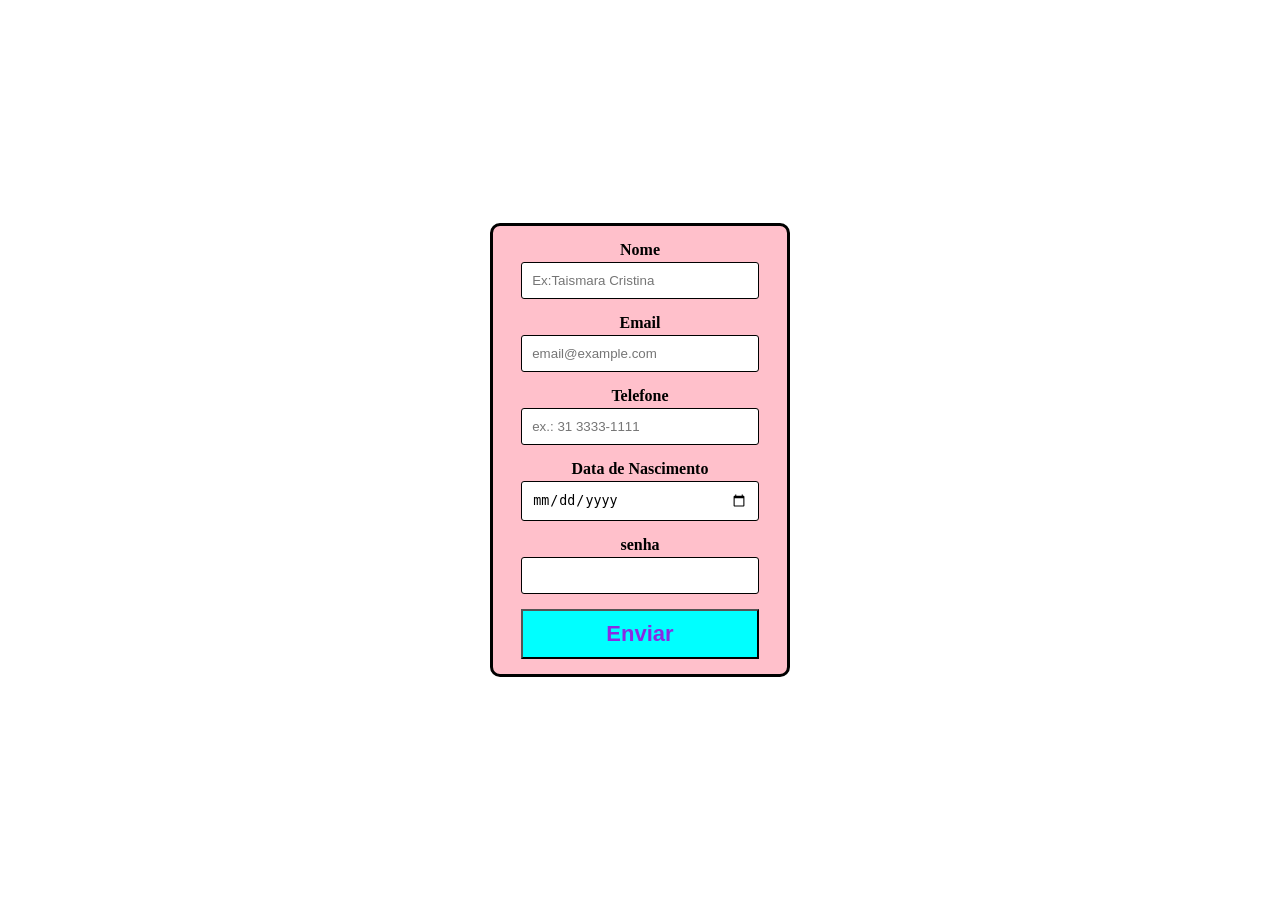
==== index.html @ c8585adc "iniciando projeto" ====
<!DOCTYPE html>
<html>
<head>
<title>Aula de Formulário</title>
<link rel="stylesheet" href="style/index.css">
</head>
<body>
<form>
<label for="nome">Nome</label>
<input type="text" id="nome" name="nome" required placeholder="Ex:Taismara Cristina"/>
 
<label for="email">Email</label>
<input for ="text" id="email" emil="email"
 required placeholder="email@example.com">

<label for="telefone">Telefone</label>
<input type="tel" name="telefone" id="telefone" required placeholder="ex.: 31 3333-1111">
 
<label for="nascimento">Data de Nascimento</label>
<input type="date" name="nascimento" id="nascimento" required>

<label for="senha"> senha</label>
<input type="password" name="senha" id="senha"> <required>
 
<button type="submit" style="width: 90%; padding: 10px; cursor: pointer;">Enviar</button>
</form>
</body>

</html>
---- style/index.css ----
/*reset*/
      * {
    box-sizing: border-box;
    margin: 0;
    padding: 0;
    }
      /*Body*/
      body{
        display: flex;
        justify-content: center;
        height: 100vh;
        align-items: center;
      }
 
      /*Formulário e componentes*/
       form{
         background-color:pink;
         width:300px ;
         margin: 15px;
         padding:15px ;
         border:3px solid black;
         border-radius:10px ;
         text-align: center;
       }  
        label {
         display:block;
         margin-bottom:3px ;
         color:black;
         font-weight:bold
       }
        input {
          width:90% ;
        padding:10px ;
        margin-bottom:15px;
        border: 1px solid black;
        border-radius: 3px;
 
       }
       button{
        background-color: aqua;
        color: blueviolet;
        font-weight: bold;
        font-size: 22px;
       }
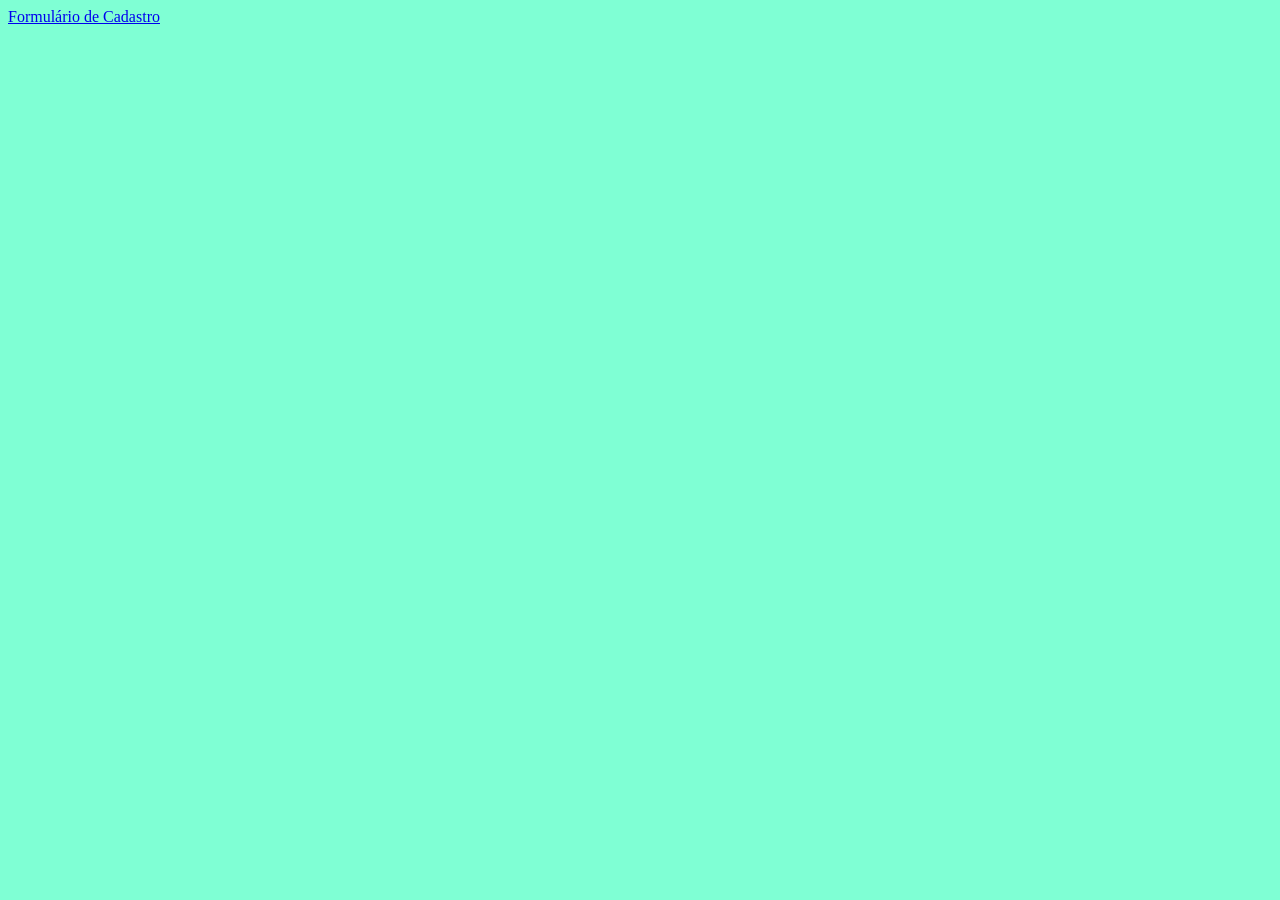
==== commit fd4e95c7: "organizando nosso projeto" ====
--- a/index.html
+++ b/index.html
@@ -1,29 +1,18 @@
 <!DOCTYPE html>
-<html>
+<html lang="en">
 <head>
-<title>Aula de Formulário</title>
-<link rel="stylesheet" href="style/index.css">
+    <meta charset="UTF-8">
+    <meta name="viewport" content="width=device-width, initial-scale=1.0">
+    <title>Página Inicial</title>
+    <link rel="stylesheet" href="style/index.css">
 </head>
 <body>
-<form>
-<label for="nome">Nome</label>
-<input type="text" id="nome" name="nome" required placeholder="Ex:Taismara Cristina"/>
- 
-<label for="email">Email</label>
-<input for ="text" id="email" emil="email"
- required placeholder="email@example.com">
-
-<label for="telefone">Telefone</label>
-<input type="tel" name="telefone" id="telefone" required placeholder="ex.: 31 3333-1111">
- 
-<label for="nascimento">Data de Nascimento</label>
-<input type="date" name="nascimento" id="nascimento" required>
-
-<label for="senha"> senha</label>
-<input type="password" name="senha" id="senha"> <required>
- 
-<button type="submit" style="width: 90%; padding: 10px; cursor: pointer;">Enviar</button>
-</form>
+    <header>
+        <nav>
+            <a href="/html/formulario.html">Formulário de Cadastro</a>
+            <a href=""></a>
+            <a href=""></a>
+        </nav>
+    </header>
 </body>
-
 </html>
--- a/style/index.css
+++ b/style/index.css
@@ -1,44 +1,3 @@
-/*reset*/
-      * {
-    box-sizing: border-box;
-    margin: 0;
-    padding: 0;
-    }
-      /*Body*/
-      body{
-        display: flex;
-        justify-content: center;
-        height: 100vh;
-        align-items: center;
-      }
- 
-      /*Formulário e componentes*/
-       form{
-         background-color:pink;
-         width:300px ;
-         margin: 15px;
-         padding:15px ;
-         border:3px solid black;
-         border-radius:10px ;
-         text-align: center;
-       }  
-        label {
-         display:block;
-         margin-bottom:3px ;
-         color:black;
-         font-weight:bold
-       }
-        input {
-          width:90% ;
-        padding:10px ;
-        margin-bottom:15px;
-        border: 1px solid black;
-        border-radius: 3px;
- 
-       }
-       button{
-        background-color: aqua;
-        color: blueviolet;
-        font-weight: bold;
-        font-size: 22px;
-       }+body{
+   background-color: aquamarine; 
+}
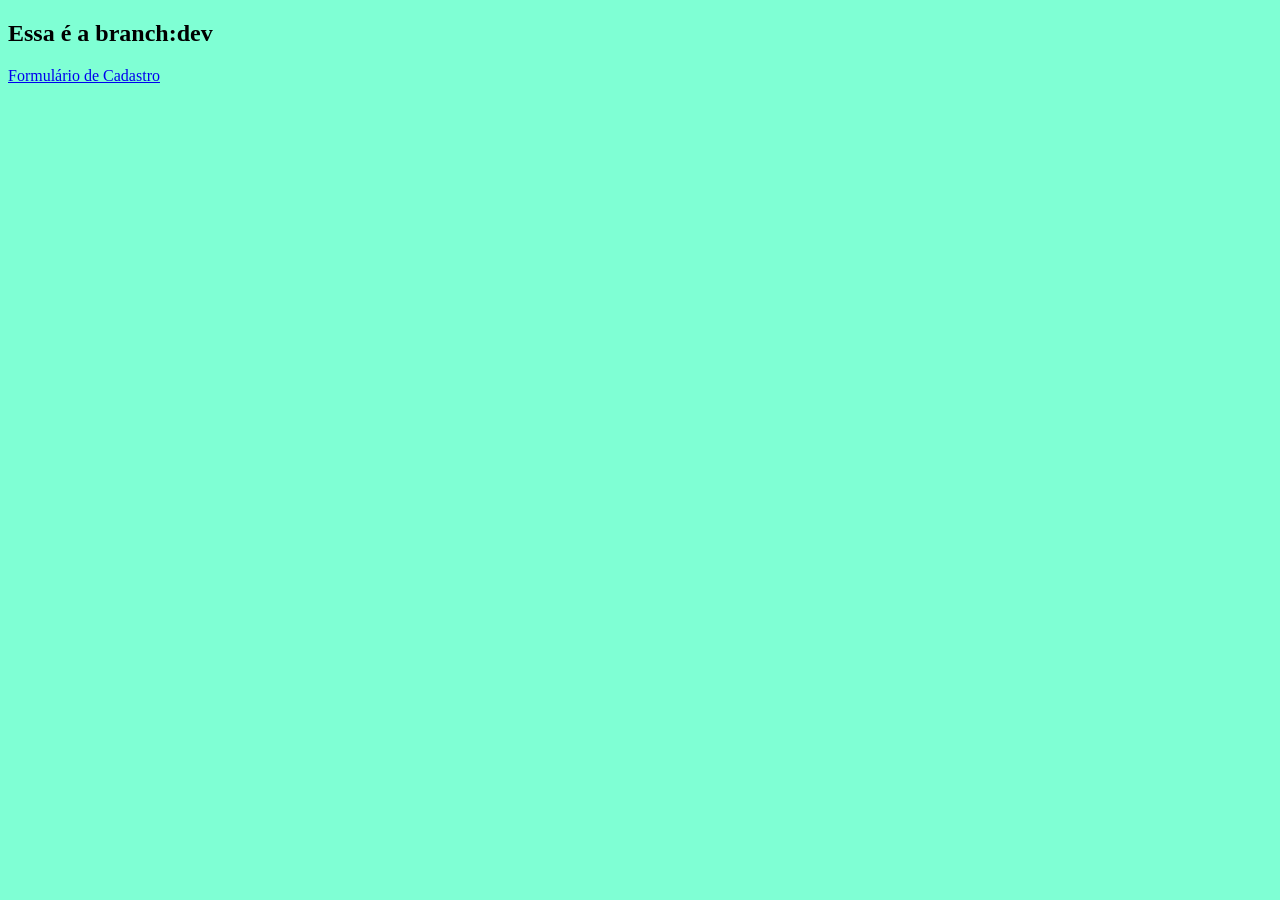
==== commit 6f2ca7b4: "atualizando index" ====
--- a/index.html
+++ b/index.html
@@ -7,6 +7,7 @@
     <link rel="stylesheet" href="style/index.css">
 </head>
 <body>
+    <h2>Essa é a branch:dev</h2>
     <header>
         <nav>
             <a href="/html/formulario.html">Formulário de Cadastro</a>
